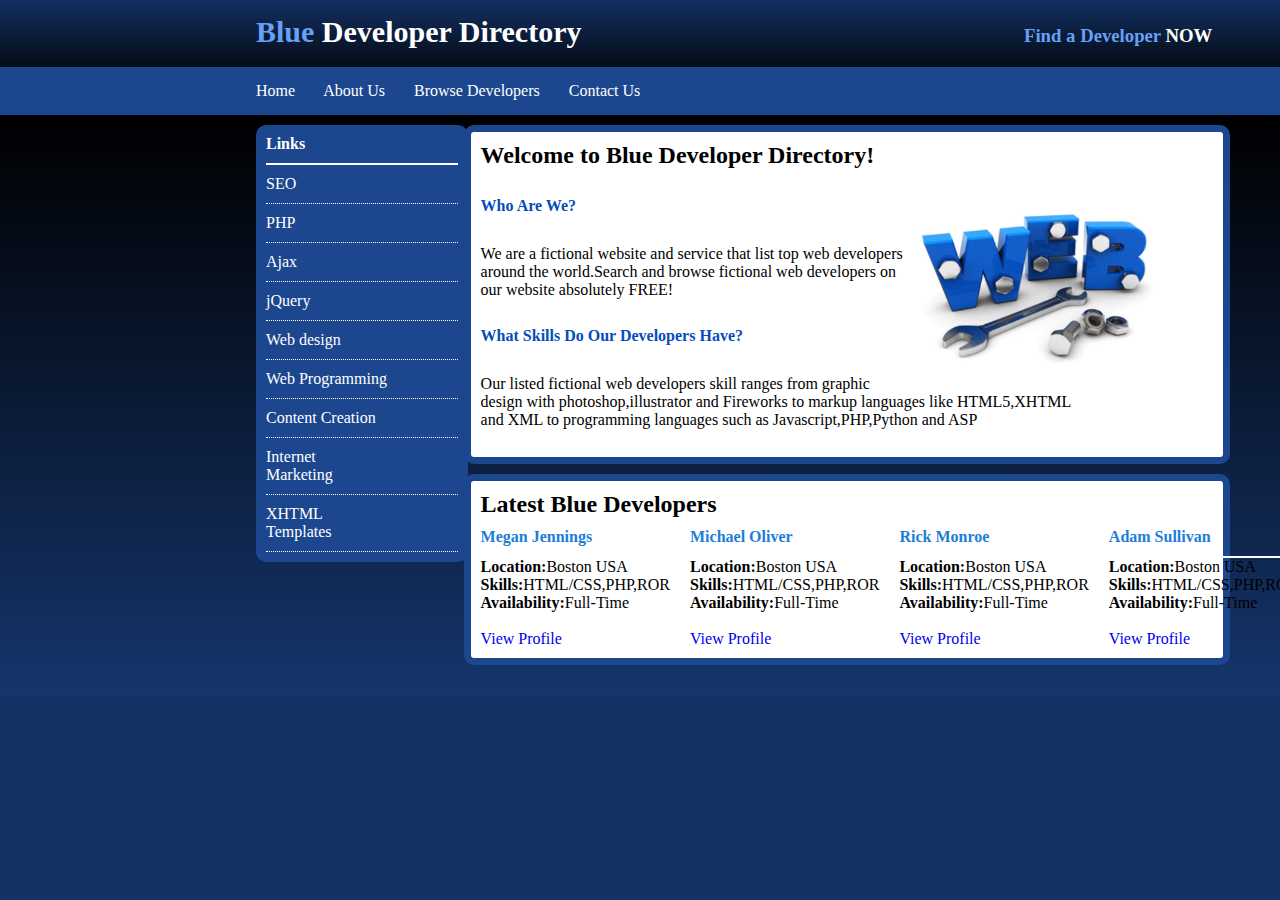
==== index.html @ 5ccfa266 "Add files via upload" ====
<!DOCTYPE html>
<html>

<head>
    <link rel="stylesheet" href="assign.css">
    <title>Blue Developer Directory</title>

</head>

<body>
    <h3><span>Find a Developer </span>NOW</h3>
    <h1><span>Blue</span> Developer Directory</h1>

    <nav>
        <a href="/home/">Home</a>
        <a href="/aboutus/">About Us</a>
        <a href="/browse/">Browse Developers</a>
        <a href="/contactus">Contact Us</a>
    </nav>


    <div class="main">

        <div class="container">
            <div class="image">
                <img src="./web.PNG" alt="web" />
            </div>
            <div class="para">
                <h2>Welcome to Blue Developer Directory!</h2><br>
                <h4 style="color: #054DBC ;">Who Are We?</h4><br>
                <p>We are a fictional website and service that list top web developers around the world.Search and
                    browse
                    fictional web developers on our website absolutely FREE!</p><br>
                <h4 style="color: #054DBC ;">What Skills Do Our Developers Have?</h4><br>
                <p>Our listed fictional web developers skill ranges from graphic design with photoshop,illustrator and
                    Fireworks to markup languages like HTML5,XHTML and XML to programming languages such as
                    Javascript,PHP,Python and ASP</p><br>
            </div>
        </div>
        <div class="container1">
            <h2>Latest Blue Developers</h2>
            <div class="card">
                <div class="card1">
                    <h4 style="color:#1D7ED7 ;">Megan Jennings</h4>
                    <p><strong>Location:</strong>Boston USA</p>
                    <p><strong>Skills:</strong>HTML/CSS,PHP,ROR</p>
                    <p><strong>Availability:</strong>Full-Time</p><br>
                    <a href="viewprofile">View Profile</a>
                </div>
                <div class="card2">
                    <h4 style="color:#1D7ED7 ;">Michael Oliver</h4>
                    <p><strong>Location:</strong>Boston USA</p>
                    <p><strong>Skills:</strong>HTML/CSS,PHP,ROR</p>
                    <p><strong>Availability:</strong>Full-Time</p><br>
                    <a href="viewprofile">View Profile</a>
                </div>
                <div class="card3">
                    <h4 style="color:#1D7ED7 ;">Rick Monroe</h4>
                    <p><strong>Location:</strong>Boston USA</p>
                    <p><strong>Skills:</strong>HTML/CSS,PHP,ROR</p>
                    <p><strong>Availability:</strong>Full-Time</p><br>
                    <a href="viewprofile">View Profile</a>
                </div>
                <div class="card4">
                    <h4 style="color:#1D7ED7 ;">Adam Sullivan</h4>
                    <p><strong>Location:</strong>Boston USA</p>
                    <p><strong>Skills:</strong>HTML/CSS,PHP,ROR</p>
                    <p><strong>Availability:</strong>Full-Time</p><br>
                    <a href="viewprofile">View Profile</a>
                </div>
            </div>

        </div>
        <div class="sidebar">
            <h4>Links</h4>
            <div> <a href="seo">SEO</a></div>
            <div><a href="php">PHP</a></div>
            <div><a href="ajax">Ajax</a></div>
            <div><a href="jQuery">jQuery</a></div>
            <div> <a href="Webdesign">Web design</a></div>
            <div> <a href="webprog">Web Programming</a></div>
            <div> <a href="contentcreation">Content Creation</a></div>
            <div> <a href="internetmarketing">Internet Marketing</a></div>
            <div> <a href="xhtml">XHTML Templates</a></div>

        </div>

</body>

</html>
---- assign.css ----
*{
    margin:0;
    padding:0;
}
body{
    font-size: 16px;
}
a{
    text-decoration: none;
}
span {

    color:#67A0F5;
}
h1{
    background-image: linear-gradient(#133061,#040B16);
    padding-right: 30%;
    font-size: 30px;
    padding-left: 20%;
    padding-top: 15px;
padding-bottom: 18px;
    margin:0;
    background-color:#0A1A34;
    color:white;
    width: 30%;
   
}
h3{
    background-image: linear-gradient(#133061,#040B16);
    text-align:left;
    margin: 0px;
    color:white;
    background-color:#0A1A34;
    width:20%;
    padding-left: 30%;
    padding-top: 25px;
padding-bottom: 20px;
float: right;
}
nav {
padding-left: 20%;
padding-top: 15px;
padding-bottom: 15px;
    color:#F9E7D9;
background-color: #1C478E;
}
nav a{
    padding-right: 25px;
    color: white;
   
}
h4{
    border-bottom:2px solid white;
    font-family:Georgia;
   color: white;
   padding-top: 10px;
   padding-bottom: 10px;
}
.main{
    background-image: linear-gradient(#000000,#15356B);
    height: 560px;
    padding-top: 10px;
    padding-bottom: 10px;
    background-color: #143264;
}
body{
    height: 100%;
    background: #143264;
}
.sidebar{
    padding-bottom: 10px;
    padding-right: 10px;
    border-radius: 10px;
   margin-left: 20%;
    width:15% ;
    text-align-last: left;
    padding-left: 10px;
    background-color: #1C478E;
}
.sidebar a{
    color: white;
    padding-top: 10px;
}
.sidebar div{
    padding-top: 10px;
    padding-bottom: 10px;
    border-bottom: 1px dotted white;
}
.container{ 
    border: 7px solid #1C478E;
    padding-left: 10px;
    padding-bottom: 10px;
    border-radius: 10px;
    padding-top: 10px;
    margin-right: 50px;
    margin-left: 50px;
    width:58%;
    float: right;
   background-color: white;
}
.image{
   
    padding-right: 20px;
    margin-top: 50px;
    float: right;
    margin-right: 40px;
    padding-bottom: 20px;
}
.container1{
    margin-left: 100px;
  margin-right: 50px;
    border:7px solid  #1C478E;
    padding-top: 10px;
    border-radius: 10px;
    margin-top: 10px;
    padding-left: 10px;
    background-color: white;
    float:right;
    width: 58%;
}
.para{
    width:80%;
}
.card{

    display:flex;
}
.card1{
    padding-right: 10px;
    margin-right: 10px;
    margin-bottom: 10px;
}
.card2{
    padding-right: 10px;
    margin-right: 10px;
    margin-bottom: 10px;
}
.card3{
    padding-right: 10px;
    margin-right: 10px;
    margin-bottom: 10px;
}
.card4{
    padding-right: 10px;
    margin-right: 10px;
    margin-bottom: 10px;
}
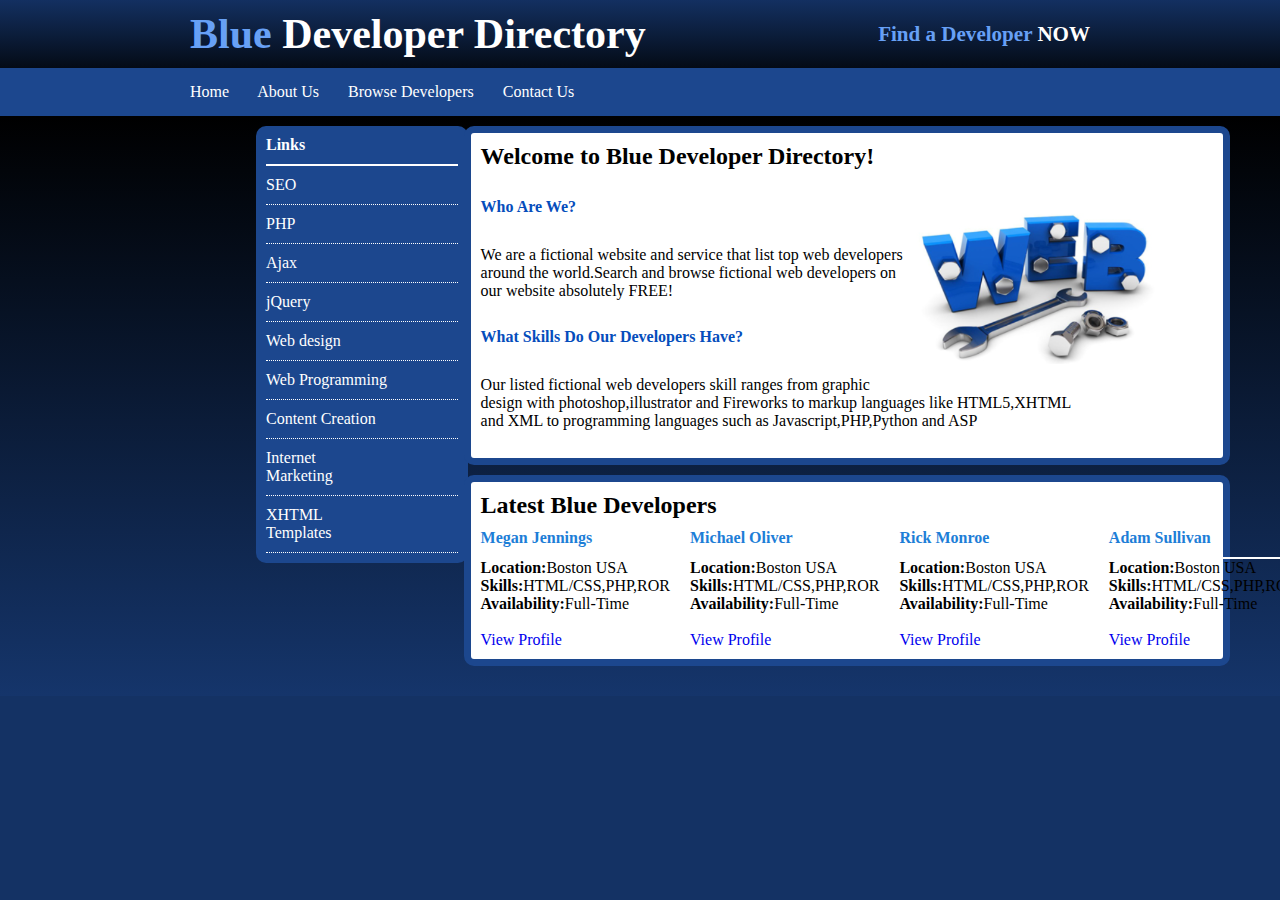
==== commit 71a7f3ca: "Add files via upload" ====
--- a/index.html
+++ b/index.html
@@ -8,18 +8,28 @@
 </head>
 
 <body>
-    <h3><span>Find a Developer </span>NOW</h3>
-    <h1><span>Blue</span> Developer Directory</h1>
+    <div class="head">
+        <div class="center">
+            <h1><span>Blue</span> Developer Directory</h1>
+            <div class="subhead">
+                <h3><span>Find a Developer </span>NOW</h3>
+            </div>
+        </div>
+    </div>
+
 
     <nav>
-        <a href="/home/">Home</a>
-        <a href="/aboutus/">About Us</a>
-        <a href="/browse/">Browse Developers</a>
-        <a href="/contactus">Contact Us</a>
+        <div class="center1">
+            <a href="/home/">Home</a>
+            <a href="/aboutus/">About Us</a>
+            <a href="/browse/">Browse Developers</a>
+            <a href="/contactus">Contact Us</a>
+        </div>
     </nav>
 
 
     <div class="main">
+
 
         <div class="container">
             <div class="image">
@@ -32,7 +42,8 @@
                     browse
                     fictional web developers on our website absolutely FREE!</p><br>
                 <h4 style="color: #054DBC ;">What Skills Do Our Developers Have?</h4><br>
-                <p>Our listed fictional web developers skill ranges from graphic design with photoshop,illustrator and
+                <p>Our listed fictional web developers skill ranges from graphic design with photoshop,illustrator
+                    and
                     Fireworks to markup languages like HTML5,XHTML and XML to programming languages such as
                     Javascript,PHP,Python and ASP</p><br>
             </div>
@@ -85,6 +96,7 @@
 
         </div>
 
+    </div>
 </body>
 
 </html>--- a/assign.css
+++ b/assign.css
@@ -12,33 +12,34 @@
 
     color:#67A0F5;
 }
-h1{
+.subhead{
+    font-size: 18px;
+    padding-left: 30px;
+}
+.head{
     background-image: linear-gradient(#133061,#040B16);
-    padding-right: 30%;
-    font-size: 30px;
-    padding-left: 20%;
-    padding-top: 15px;
-padding-bottom: 18px;
-    margin:0;
-    background-color:#0A1A34;
-    color:white;
-    width: 30%;
-   
+    font-size: 21px;
+    background-color: #0A1A34;
+    color: white;
+    padding: 10px 0;
 }
-h3{
-    background-image: linear-gradient(#133061,#040B16);
-    text-align:left;
-    margin: 0px;
-    color:white;
-    background-color:#0A1A34;
-    width:20%;
-    padding-left: 30%;
-    padding-top: 25px;
-padding-bottom: 20px;
-float: right;
+.center{
+    
+    max-width: 900px;
+    margin: 0 auto;
+    display: flex;
+    justify-content: space-between;
+    align-items: center;
+
 }
+.center1{
+    max-width: 900px;
+    margin:0 auto;
+}
+
+
 nav {
-padding-left: 20%;
+
 padding-top: 15px;
 padding-bottom: 15px;
     color:#F9E7D9;
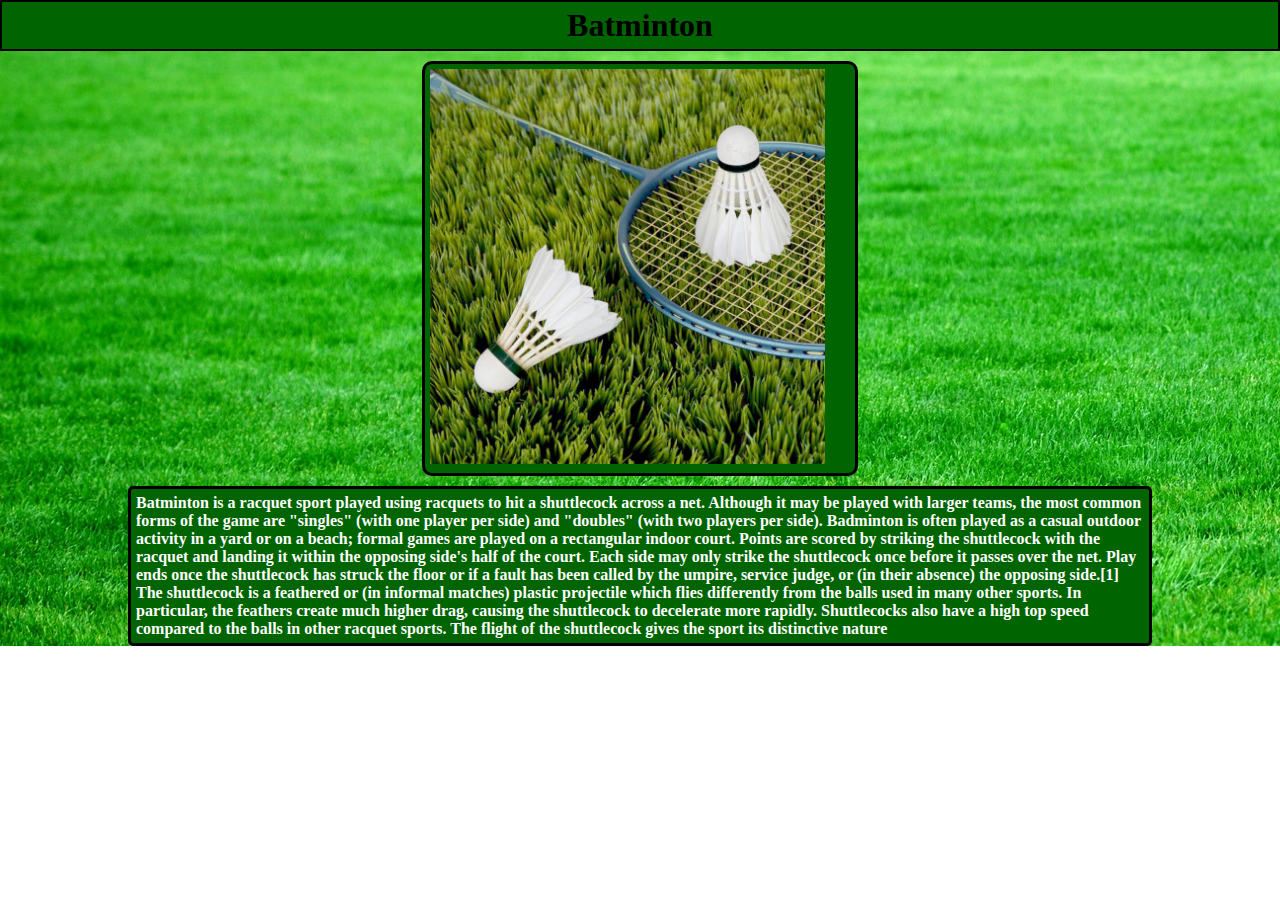
==== commit 9f91425b: "Rename batminton.html to index.html" ====
--- a/index.html
+++ b/index.html
@@ -2,101 +2,54 @@
 <html>
 
 <head>
-    <link rel="stylesheet" href="assign.css">
-    <title>Blue Developer Directory</title>
-
+    <link rel="stylesheet" href="batminton.css">
+    <title>Batminton</title>
 </head>
 
 <body>
-    <div class="head">
-        <div class="center">
-            <h1><span>Blue</span> Developer Directory</h1>
-            <div class="subhead">
-                <h3><span>Find a Developer </span>NOW</h3>
-            </div>
-        </div>
-    </div>
-
-
-    <nav>
-        <div class="center1">
-            <a href="/home/">Home</a>
-            <a href="/aboutus/">About Us</a>
-            <a href="/browse/">Browse Developers</a>
-            <a href="/contactus">Contact Us</a>
-        </div>
-    </nav>
-
 
     <div class="main">
+        <div class="head">
+            <h1>Batminton</h1>
+        </div>
 
+        <div class="img">
+            <img src="bat.PNG" alt="bat" style="width: 395px;" />
+        </div>
+        <div class="para">
+            <p><strong>Batminton is a racquet sport played using racquets to hit a shuttlecock across a net.
+                    Although it
+                    may be
+                    played with larger teams, the most common forms of the game are "singles" (with one player per
+                    side)
+                    and
+                    "doubles" (with two players per side). Badminton is often played as a casual outdoor activity in
+                    a
+                    yard
+                    or on a beach; formal games are played on a rectangular indoor court. Points are scored by
+                    striking
+                    the
+                    shuttlecock with the racquet and landing it within the opposing side's half of the court.
 
-        <div class="container">
-            <div class="image">
-                <img src="./web.PNG" alt="web" />
-            </div>
-            <div class="para">
-                <h2>Welcome to Blue Developer Directory!</h2><br>
-                <h4 style="color: #054DBC ;">Who Are We?</h4><br>
-                <p>We are a fictional website and service that list top web developers around the world.Search and
-                    browse
-                    fictional web developers on our website absolutely FREE!</p><br>
-                <h4 style="color: #054DBC ;">What Skills Do Our Developers Have?</h4><br>
-                <p>Our listed fictional web developers skill ranges from graphic design with photoshop,illustrator
-                    and
-                    Fireworks to markup languages like HTML5,XHTML and XML to programming languages such as
-                    Javascript,PHP,Python and ASP</p><br>
-            </div>
-        </div>
-        <div class="container1">
-            <h2>Latest Blue Developers</h2>
-            <div class="card">
-                <div class="card1">
-                    <h4 style="color:#1D7ED7 ;">Megan Jennings</h4>
-                    <p><strong>Location:</strong>Boston USA</p>
-                    <p><strong>Skills:</strong>HTML/CSS,PHP,ROR</p>
-                    <p><strong>Availability:</strong>Full-Time</p><br>
-                    <a href="viewprofile">View Profile</a>
-                </div>
-                <div class="card2">
-                    <h4 style="color:#1D7ED7 ;">Michael Oliver</h4>
-                    <p><strong>Location:</strong>Boston USA</p>
-                    <p><strong>Skills:</strong>HTML/CSS,PHP,ROR</p>
-                    <p><strong>Availability:</strong>Full-Time</p><br>
-                    <a href="viewprofile">View Profile</a>
-                </div>
-                <div class="card3">
-                    <h4 style="color:#1D7ED7 ;">Rick Monroe</h4>
-                    <p><strong>Location:</strong>Boston USA</p>
-                    <p><strong>Skills:</strong>HTML/CSS,PHP,ROR</p>
-                    <p><strong>Availability:</strong>Full-Time</p><br>
-                    <a href="viewprofile">View Profile</a>
-                </div>
-                <div class="card4">
-                    <h4 style="color:#1D7ED7 ;">Adam Sullivan</h4>
-                    <p><strong>Location:</strong>Boston USA</p>
-                    <p><strong>Skills:</strong>HTML/CSS,PHP,ROR</p>
-                    <p><strong>Availability:</strong>Full-Time</p><br>
-                    <a href="viewprofile">View Profile</a>
-                </div>
-            </div>
+                    Each side may only strike the shuttlecock once before it passes over the net. Play ends once the
+                    shuttlecock has struck the floor or if a fault has been called by the umpire, service judge, or
+                    (in
+                    their absence) the opposing side.[1]
 
-        </div>
-        <div class="sidebar">
-            <h4>Links</h4>
-            <div> <a href="seo">SEO</a></div>
-            <div><a href="php">PHP</a></div>
-            <div><a href="ajax">Ajax</a></div>
-            <div><a href="jQuery">jQuery</a></div>
-            <div> <a href="Webdesign">Web design</a></div>
-            <div> <a href="webprog">Web Programming</a></div>
-            <div> <a href="contentcreation">Content Creation</a></div>
-            <div> <a href="internetmarketing">Internet Marketing</a></div>
-            <div> <a href="xhtml">XHTML Templates</a></div>
-
+                    The shuttlecock is a feathered or (in informal matches) plastic projectile which flies
+                    differently
+                    from
+                    the balls used in many other sports. In particular, the feathers create much higher drag,
+                    causing
+                    the
+                    shuttlecock to decelerate more rapidly. Shuttlecocks also have a high top speed compared to the
+                    balls in
+                    other racquet sports. The flight of the shuttlecock gives the sport its distinctive
+                    nature</strong>
+            </p>
         </div>
 
     </div>
 </body>
 
-</html>+</html>
--- a/batminton.css
+++ b/batminton.css
@@ -0,0 +1,35 @@
+*{
+    margin: 0;
+    padding: 0;
+}
+.main{
+ 
+
+background-image: url('./green.PNG');
+}
+.head{
+   padding-top: 5px;
+   padding-bottom: 5px;
+    background-color: darkgreen;
+    margin-bottom: 10px;
+   text-align: center;
+    border:2px solid black;
+}
+.img{
+    background-color: darkgreen;
+    border: 3px solid black;
+margin-left: 33%;
+margin-right: 33%;
+border-radius: 10px;
+padding: 5px;
+margin-bottom: 10px;
+}
+.para{
+    background-color: darkgreen;
+    color:white;
+    margin-left: 10%;
+    margin-right: 10%;
+    border: 3px solid black;
+    padding: 5px;
+    border-radius: 5px;
+}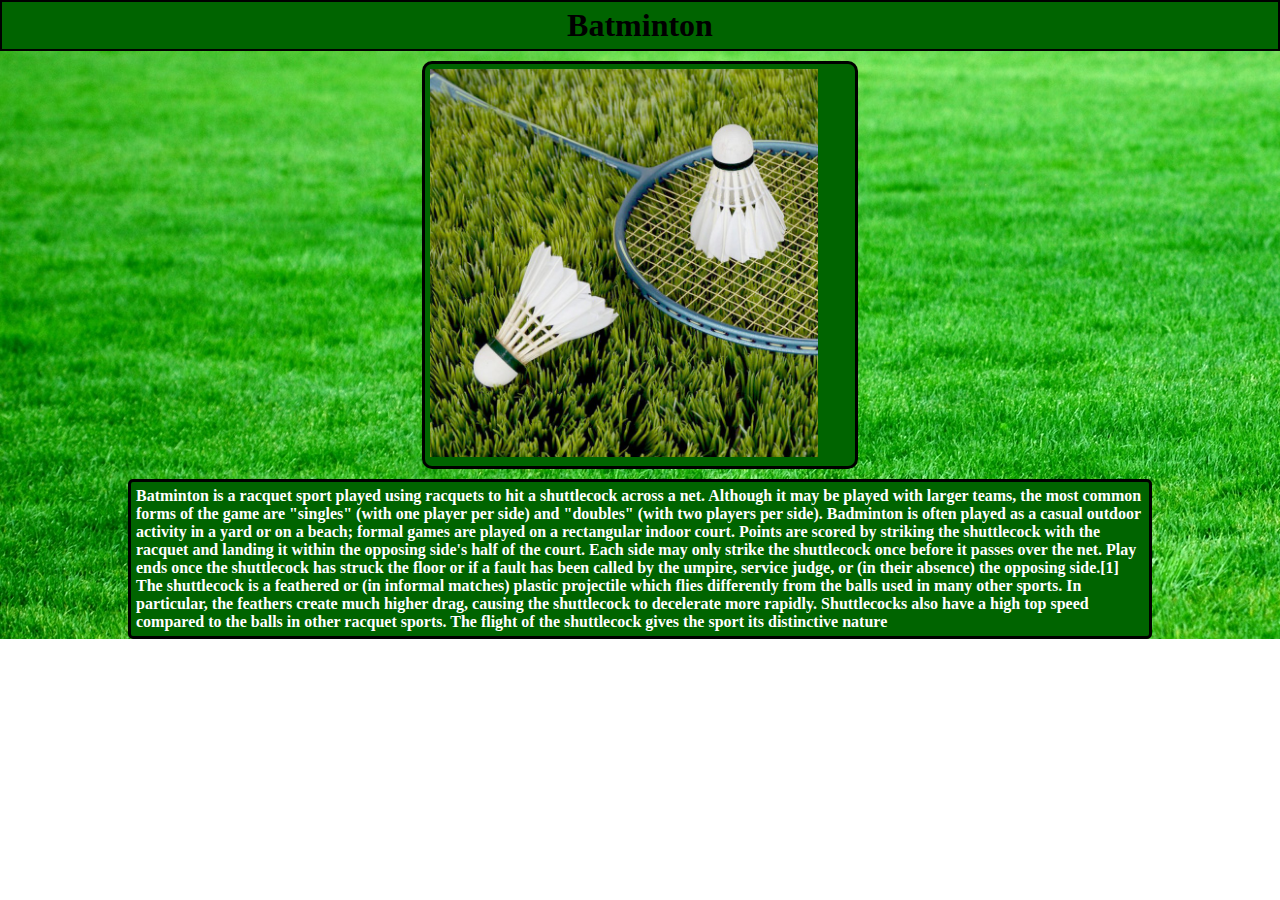
==== commit c00e1e3c: "Update index.html" ====
--- a/index.html
+++ b/index.html
@@ -14,7 +14,7 @@
         </div>
 
         <div class="img">
-            <img src="bat.PNG" alt="bat" style="width: 395px;" />
+            <img src="bat.PNG" alt="bat" style="width: 388px;" />
         </div>
         <div class="para">
             <p><strong>Batminton is a racquet sport played using racquets to hit a shuttlecock across a net.
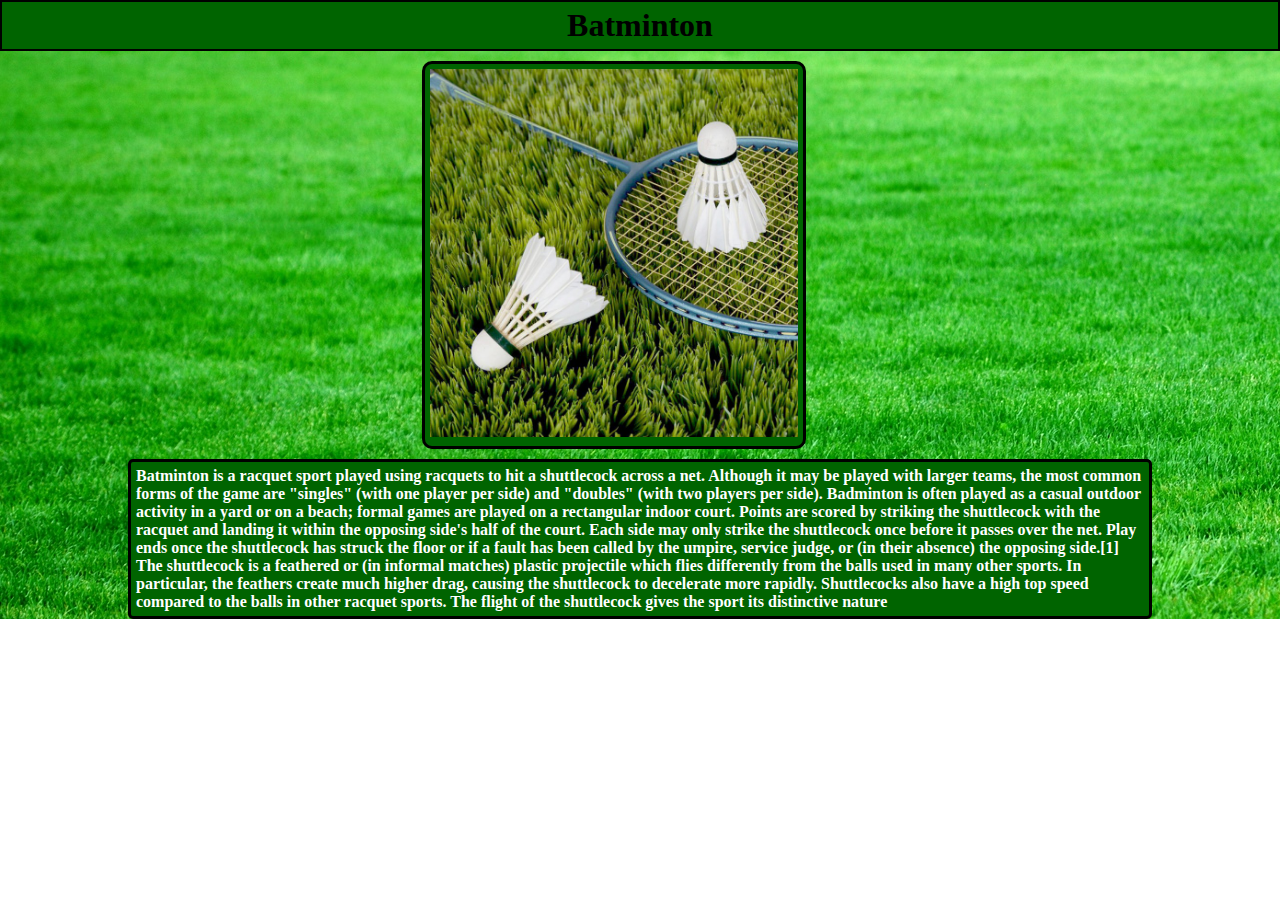
==== commit 51c6e047: "Update index.html" ====
--- a/index.html
+++ b/index.html
@@ -14,7 +14,7 @@
         </div>
 
         <div class="img">
-            <img src="bat.PNG" alt="bat" style="width: 388px;" />
+            <img src="bat.PNG" alt="bat" style="width: 100%;" />
         </div>
         <div class="para">
             <p><strong>Batminton is a racquet sport played using racquets to hit a shuttlecock across a net.
--- a/batminton.css
+++ b/batminton.css
@@ -19,7 +19,7 @@
     background-color: darkgreen;
     border: 3px solid black;
 margin-left: 33%;
-margin-right: 33%;
+margin-right: 37%;
 border-radius: 10px;
 padding: 5px;
 margin-bottom: 10px;
@@ -32,4 +32,4 @@
     border: 3px solid black;
     padding: 5px;
     border-radius: 5px;
-}+}
